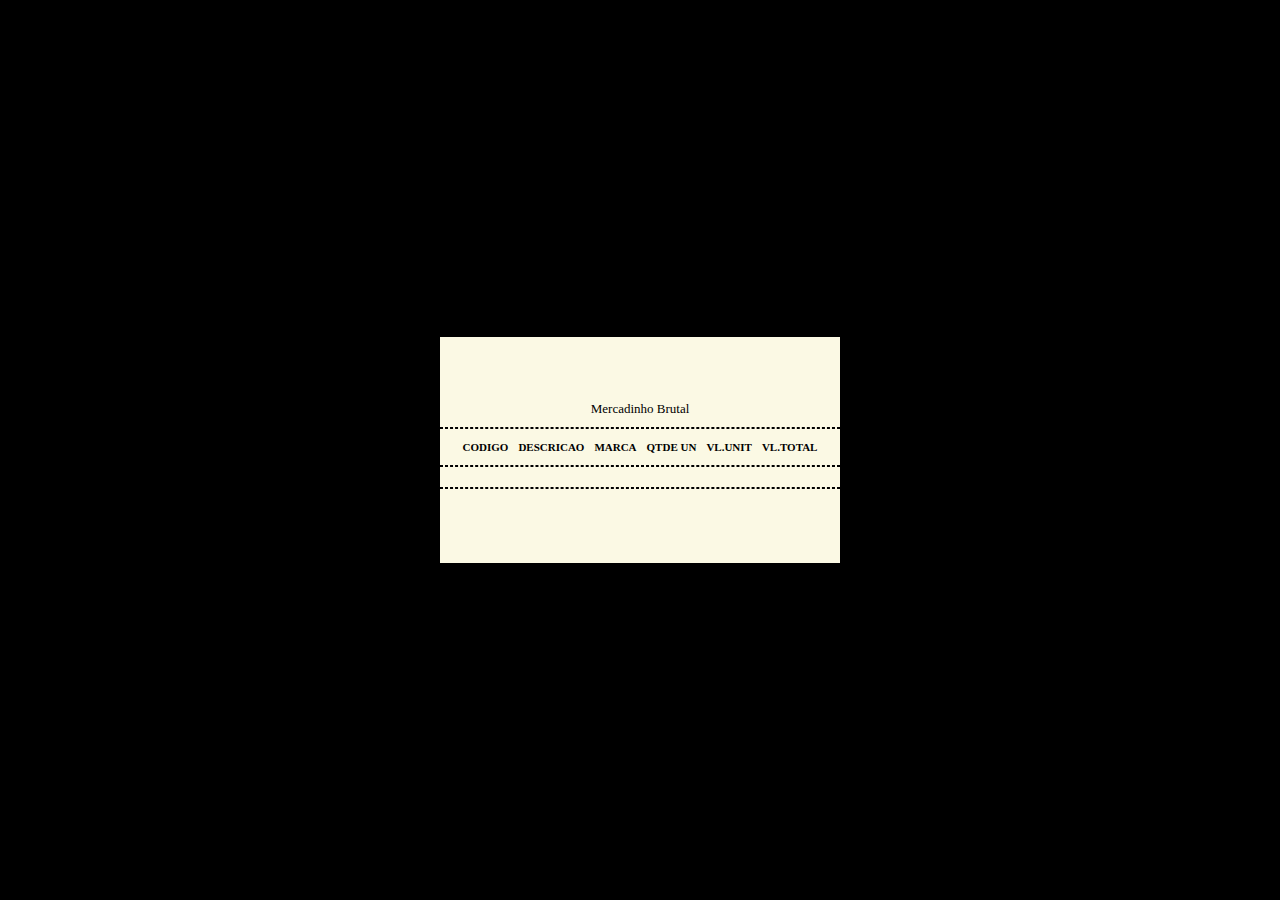
==== web/nota-fiscal.html @ 6254998f "terminando de gerar nota fiscal" ====
<!DOCTYPE html>
<html lang="pt-BR">
<head>
    <meta charset="UTF-8">
    <meta http-equiv="X-UA-Compatible" content="IE=edge">
    <meta name="viewport" content="width=device-width, initial-scale=1.0">
    <title>Nota Fiscal</title>
    <link rel="stylesheet" href="css/notaFiscal.css">
    <script src="js/notaFiscal.js" defer></script>
</head>
<body>
    <div id="notaFiscal" class="nota-fiscal">
        <p>Mercadinho Brutal</p>
        <div class="line"></div>
        <div class="produtos">
            <table class="table">
                <thead>
                  <tr>
                    <th scope="col">CODIGO</th>
                    <th scope="col">DESCRICAO</th>
                    <th scope="col">MARCA</th>
                    <th scope="col">QTDE UN</th>
                    <th scope="col">VL.UNIT</th>
                    <th scope="col">VL.TOTAL</th>
                  </tr>
                </thead>
                <tbody id="corpo">
        
                </tbody>
            </table>
        </div>
        <div class="line"></div>
        <div class="conta"></div>
        <div class="line"></div>
    </div>
</body>
</html>
---- web/css/notaFiscal.css ----
* {
    margin: 0;
    padding: 0;
    box-sizing: border-box;
    
}

body {
    height: 100vh;
    width: 100%;
    display: flex;
    justify-content: center;
    align-items: center;
    background-color: black;
    font-size: 11px;
}

p {
    font-size: 13px;
}

th {
    text-align: center;
}

.nota-fiscal {
    display: flex;
    flex-direction: column;
    justify-content: center;
    align-items: center;
    background-color: #FBF9E4;
    width: 25rem;
    padding: 4rem 0;
}

.line {
    width: 100%;
    height: 2px;
    border: 1px dashed black;
    margin: 10px 0 10px 0;
}

.produtos .table tr{
    display: flex;
    gap: 10px;
}
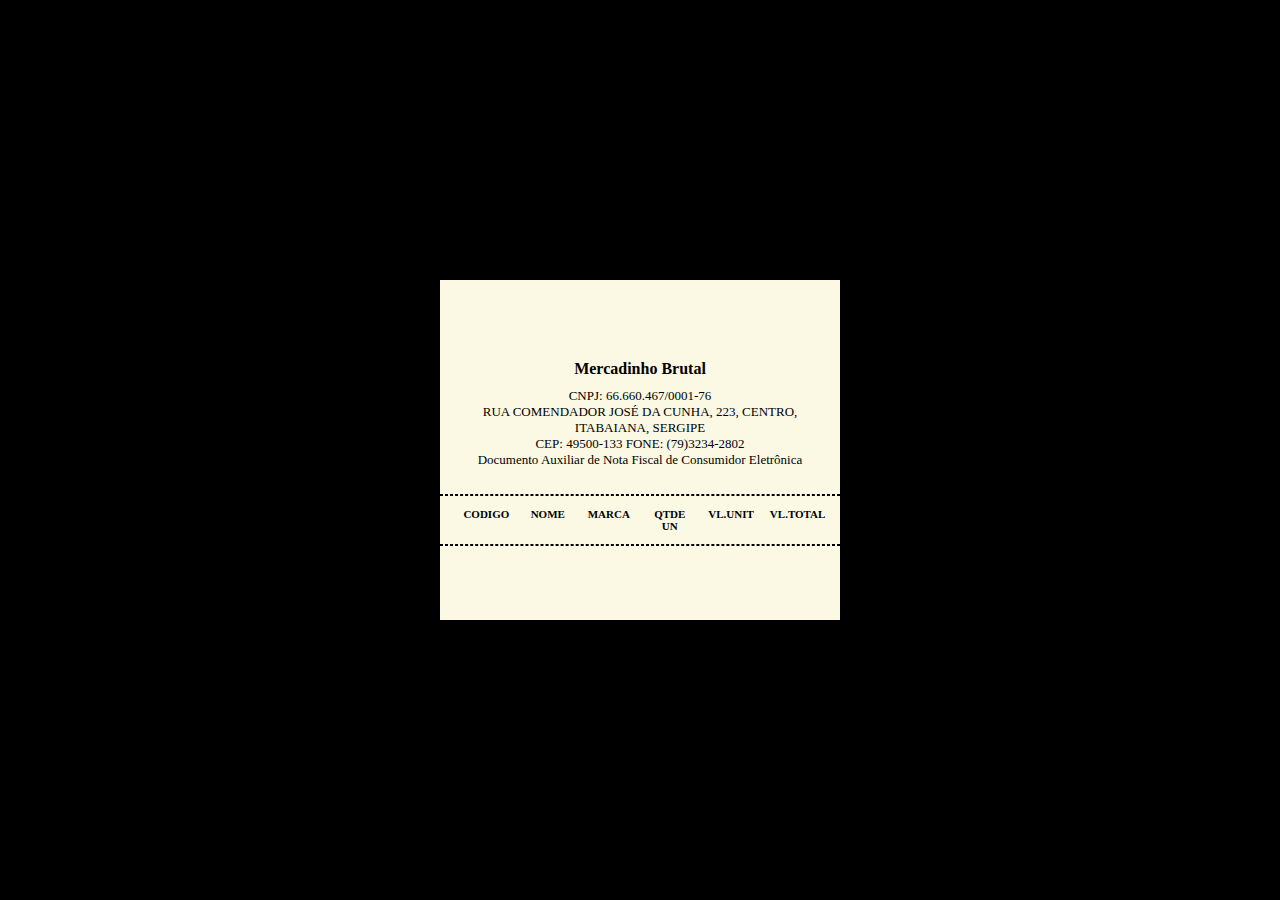
==== commit 6979bc2a: "concluindo nota fiscal web" ====
--- a/web/nota-fiscal.html
+++ b/web/nota-fiscal.html
@@ -10,14 +10,20 @@
 </head>
 <body>
     <div id="notaFiscal" class="nota-fiscal">
-        <p>Mercadinho Brutal</p>
+        <div class="cabecalho">
+            <h3 class="bold" style="margin: 0 0 10px 0; font-size: 1rem;">Mercadinho Brutal</h3>
+            <p>CNPJ: 66.660.467/0001-76</p>
+            <p>RUA COMENDADOR JOSÉ DA CUNHA, 223, CENTRO, ITABAIANA, SERGIPE</p>
+            <p>CEP: 49500-133 FONE: (79)3234-2802</p>
+            <p>Documento Auxiliar de Nota Fiscal de Consumidor Eletrônica</p>
+        </div>
         <div class="line"></div>
         <div class="produtos">
             <table class="table">
                 <thead>
                   <tr>
                     <th scope="col">CODIGO</th>
-                    <th scope="col">DESCRICAO</th>
+                    <th scope="col">NOME</th>
                     <th scope="col">MARCA</th>
                     <th scope="col">QTDE UN</th>
                     <th scope="col">VL.UNIT</th>
@@ -30,8 +36,7 @@
             </table>
         </div>
         <div class="line"></div>
-        <div class="conta"></div>
-        <div class="line"></div>
+        <div class="conta" id="conta"></div>
     </div>
 </body>
 </html>--- a/web/css/notaFiscal.css
+++ b/web/css/notaFiscal.css
@@ -33,6 +33,16 @@
     padding: 4rem 0;
 }
 
+.cabecalho {
+    width: 100%;
+    display: flex;
+    flex-direction: column;
+    justify-content: center;
+    align-items: center;
+    padding: 1rem;
+    text-align: center;
+}
+
 .line {
     width: 100%;
     height: 2px;
@@ -43,4 +53,27 @@
 .produtos .table tr{
     display: flex;
     gap: 10px;
+    justify-content: space-between;
+    
+}
+
+.produtos .table td, th {
+    text-align: center;
+    width: 13%;
+    margin: 0 3px;
+}
+
+.conta {
+    width: 100%;
+}
+
+.conta-item {
+    display: flex;
+    justify-content: space-between;
+    align-items: center;
+    margin: 0 1.3rem;
+}
+
+.bold {
+    font-weight: bold;
 }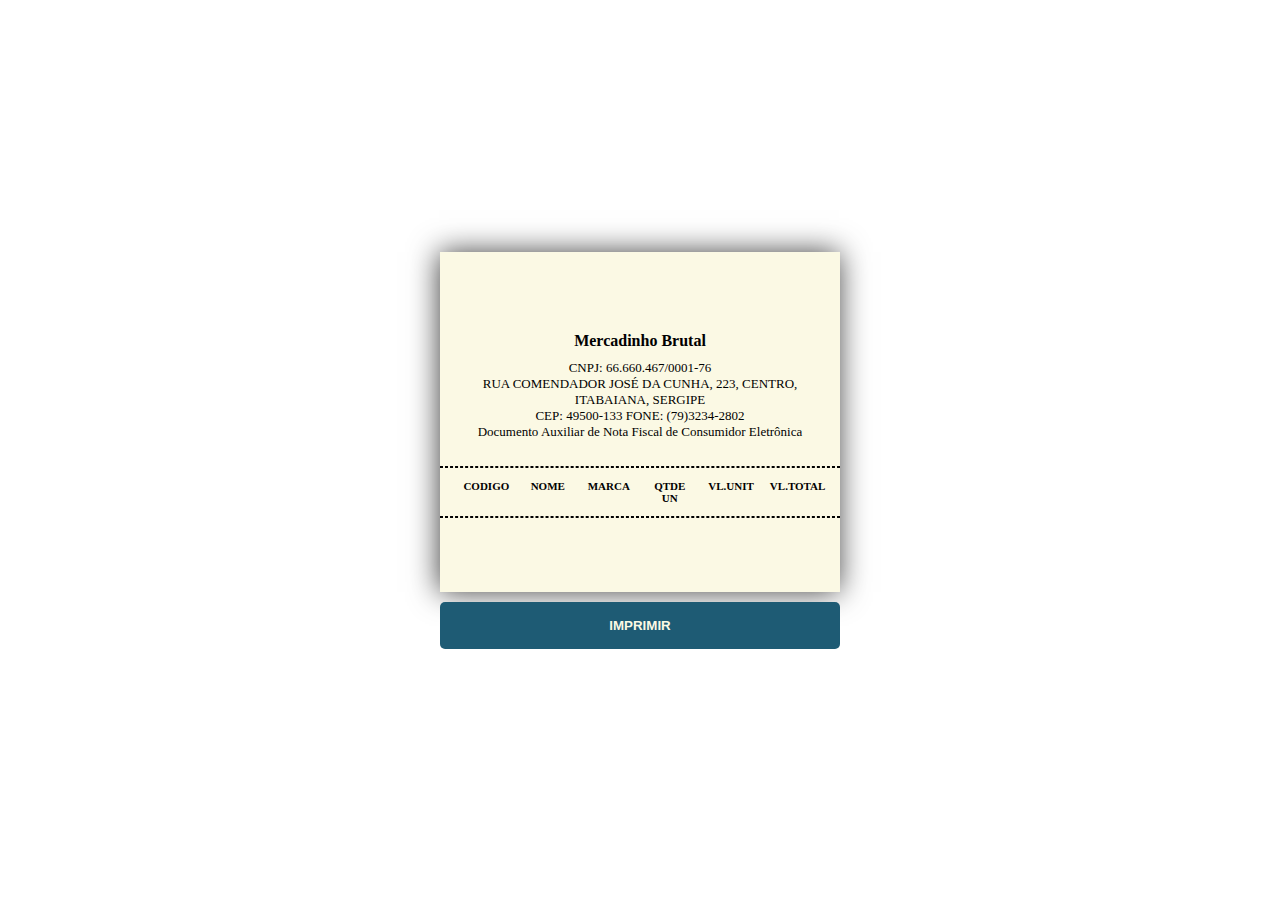
==== commit 59d16f53: "inserindo botão de imprimir" ====
--- a/web/nota-fiscal.html
+++ b/web/nota-fiscal.html
@@ -38,5 +38,6 @@
         <div class="line"></div>
         <div class="conta" id="conta"></div>
     </div>
+    <button onclick="imprimir()" id="btnImprimir">Imprimir</button>
 </body>
 </html>--- a/web/css/notaFiscal.css
+++ b/web/css/notaFiscal.css
@@ -9,9 +9,11 @@
     height: 100vh;
     width: 100%;
     display: flex;
+    flex-direction: column;
+    gap: 10px;
     justify-content: center;
     align-items: center;
-    background-color: black;
+    background-color: rgb(255, 255, 255);
     font-size: 11px;
 }
 
@@ -31,6 +33,7 @@
     background-color: #FBF9E4;
     width: 25rem;
     padding: 4rem 0;
+    box-shadow: -1px 0px 28px 0px rgba(0,0,0,0.75);
 }
 
 .cabecalho {
@@ -76,4 +79,25 @@
 
 .bold {
     font-weight: bold;
+}
+
+.none {
+    display: none;
+}
+
+#btnImprimir {
+    width: 25rem;
+    background-color: rgb(30, 91, 116);
+    padding: 1rem;
+    border-radius: 5px;
+    color: #FBF9E4;
+    text-transform: uppercase;
+    font-weight: bold;
+    border: none;
+    cursor: pointer;
+}
+
+#btnImprimir:hover {
+    transition: 1s;
+    background-color: rgb(13, 28, 34);
 }